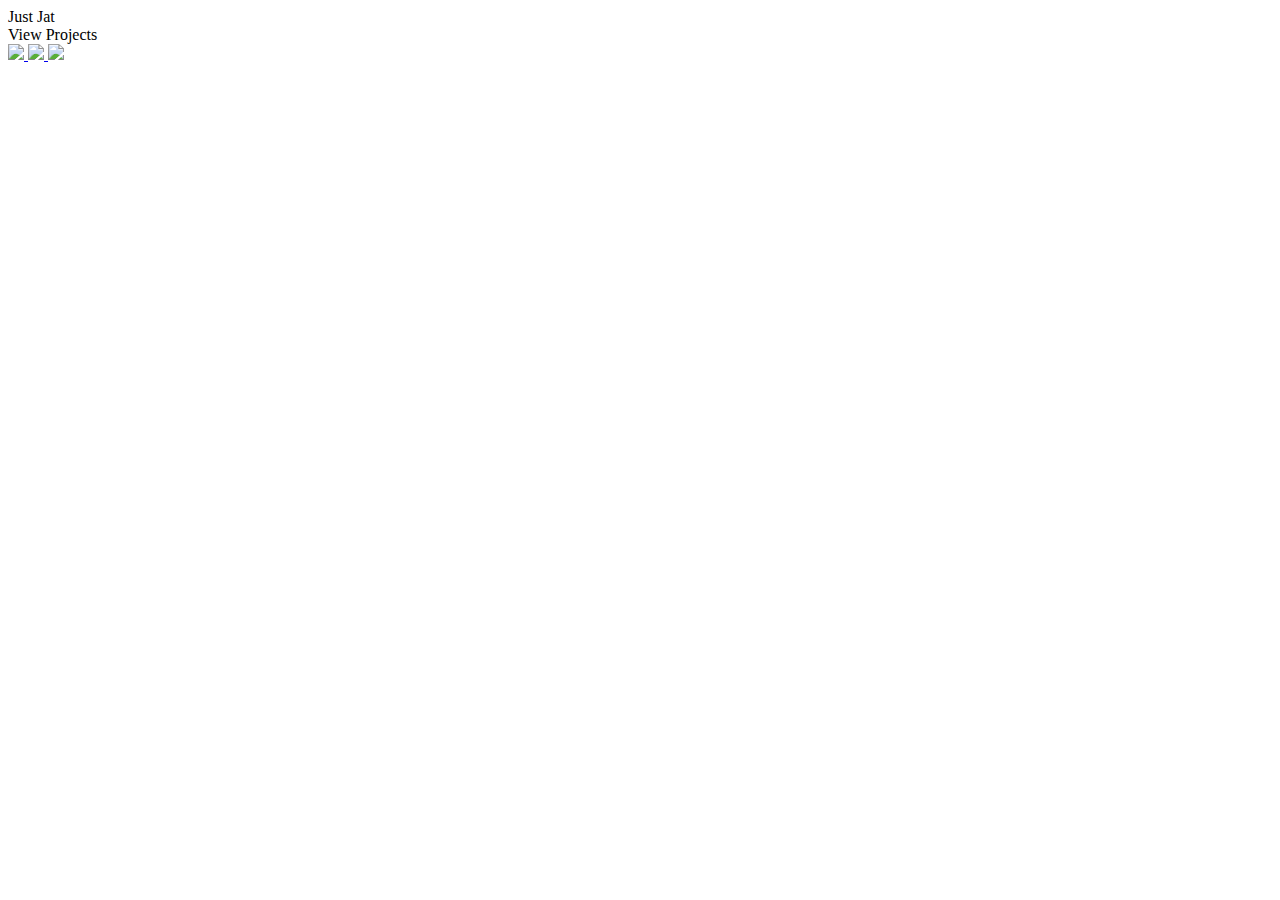
==== index.html @ d4e4ec51 "Add files via upload" ====
<!DOCTYPE html>
<head>
    <meta charset="utf-8" />
    <title> Home | Just Jat</title>
    <!--Default Styles-->
    <link rel="stylesheet" type="text/css" href="assets/css/main.css">
    <!--Default Styles-->
    <link rel="stylesheet" href="assets/css/home.css">
</head>
<body>
    <div id="home-title-container">
        Just Jat
    </div>
    <div id="info-container-container">
        <!-- <div class="small-info-container">
            <div class="small-info-container-header">View Projects</div>
            <div class="small-info-container-pictures">
                <a href="https://repl.it/@Jath/Turn-Based-Game" target="_blank">
                    <img src="assets/files/Turn_Based_Game.jpg"></img>
                </a>
                <a href="https://www.spigotmc.org/resources/give-me-dirt.53737/" target="_blank">
                    <img src="assets/files/GiveMeDirtCrafting.png"></img>
                </a>
                <a href="assetsfiles//MultiSurvival.apk" download>
                    <img src="assets/files/MultiSurvival.png"></img>
                </a>
            </div>
        </div> -->
        <div class="large-info-container">
            <div class="large-info-container-header">View Projects</div>
            <div class="large-info-container-pictures">
                <a href="https://repl.it/@Jath/Turn-Based-Game" target="_blank">
                    <img src="assets/files/Turn_Based_Game.jpg"></img>
                </a>
                <a href="https://www.spigotmc.org/resources/give-me-dirt.53737/" target="_blank">
                    <img src="assets/files/GiveMeDirtCrafting.png"></img>
                </a>
                <a href="assets/files/MultiSurvival.apk" download>
                    <img src="assets/files/MultiSurvival.png"></img>
                </a>
            </div>
        </div>
    </div>
    <script src="https://ajax.googleapis.com/ajax/libs/jquery/3.4.1/jquery.min.js"></script>
    <script type="text/javascript" src="assets/js/main.js"></script>
    <script>
        $("body").width = $("body").innerWidth()-$("body");
    </script>
    <script src="assets/js/home.js"></script>
</body>
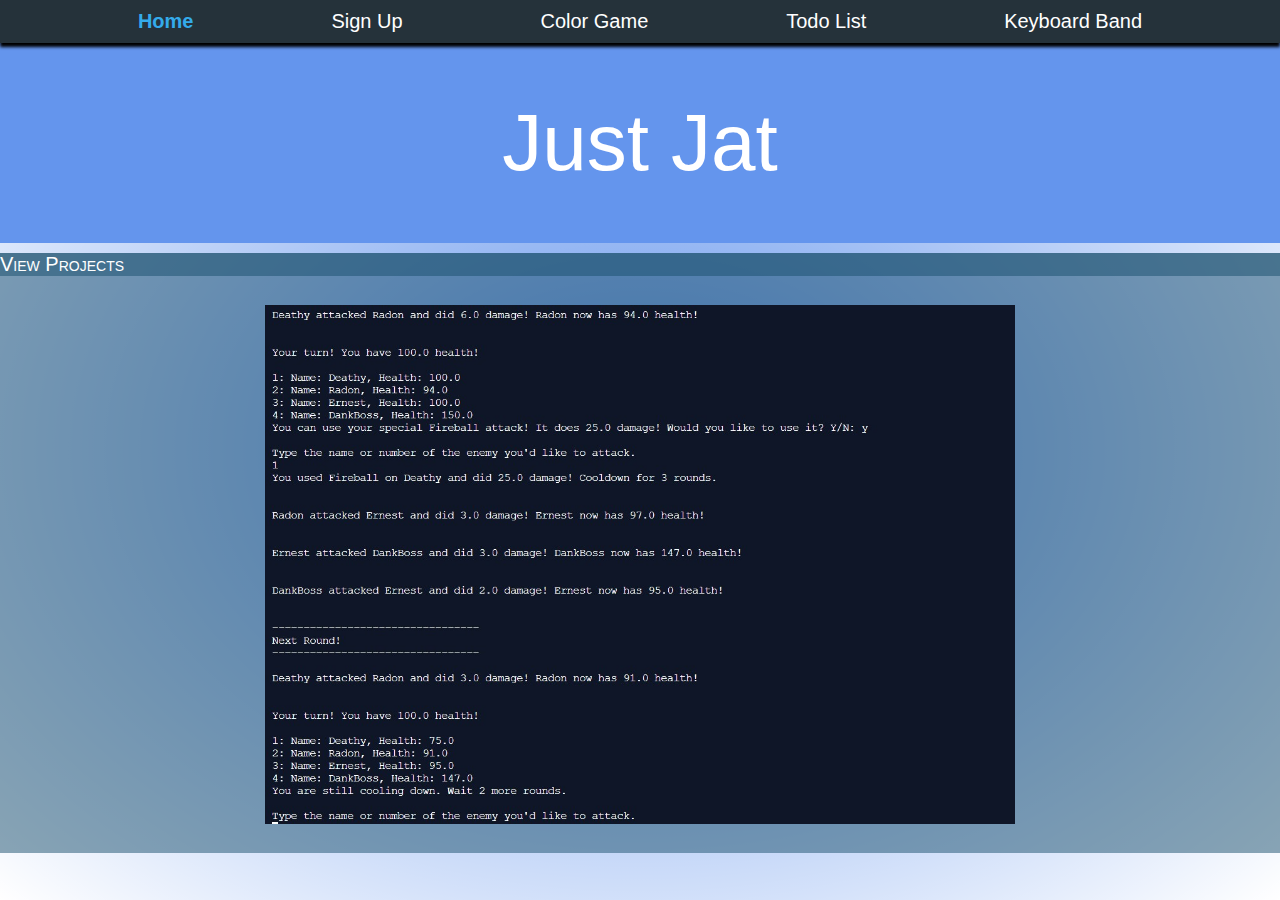
==== commit 79b8d3ae: "Update index.html" ====
--- a/index.html
+++ b/index.html
@@ -35,7 +35,7 @@
                 <a href="https://www.spigotmc.org/resources/give-me-dirt.53737/" target="_blank">
                     <img src="assets/files/GiveMeDirtCrafting.png"></img>
                 </a>
-                <a href="assets/files/MultiSurvival.apk" download>
+                <a href="https://drive.google.com/file/d/1SJQmWAWrm-hwhISEt7mQQQuYhrnfkaf6/view?usp=sharing" download>
                     <img src="assets/files/MultiSurvival.png"></img>
                 </a>
             </div>
@@ -47,4 +47,4 @@
         $("body").width = $("body").innerWidth()-$("body");
     </script>
     <script src="assets/js/home.js"></script>
-</body>+</body>
--- a/assets/css/main.css
+++ b/assets/css/main.css
@@ -0,0 +1,38 @@
+/*
+MAIN: #34ABEB
+DARKS: #38596B, #184E6B, #2885B8
+LIGHTS: #7CC6EE
+*/
+
+/*----GENERAL----*/
+body{
+    height: 100vh;
+    width: 100%;
+    margin: 0px;
+    background-color: cornflowerblue;
+    background-image: radial-gradient(transparent,white);
+    font-family: -apple-system, BlinkMacSystemFont, 'Segoe UI', Roboto, Oxygen, Ubuntu, Cantarell, 'Open Sans', 'Helvetica Neue', sans-serif;
+    box-sizing: border-box; 
+}
+#navigation{
+    position: relative;
+    background: rgb(37, 50, 58);
+    box-shadow: 0px 4px 3px black;
+    z-index: 100;
+}
+#navigation ul{
+    margin: 0px;
+    padding: 0px;
+    padding-bottom: 10px; padding-top: 10px;
+    font-size: 20px;
+    display: flex;
+    justify-content: space-evenly;
+}
+#navigation ul a{
+    color: white;
+    text-decoration: none;
+}
+#currentPage{
+    color: #34ABEB !important;
+    font-weight: bold !important;
+}
--- a/assets/css/home.css
+++ b/assets/css/home.css
@@ -0,0 +1,77 @@
+/*
+MAIN: #34ABEB
+DARKS: #38596B, #184E6B, #2885B8
+LIGHTS: #7CC6EE
+*/
+/*----HOME----*/
+#home-title-container{
+    height: 200px;
+    display: flex;
+    align-items: center;
+    justify-content: center;
+    background-color: cornflowerblue;
+    color: white;
+    font-size: 80px;
+    animation: backgroundChange 10s ease-in infinite;
+}
+@keyframes backgroundChange{
+    0%{background-color: cornflowerblue;}
+    25%{background-color: rgb(100, 182, 237);} 
+    50%{background-color: rgb(100, 114, 237);} 
+    75%{background-color: rgb(100, 182, 237);} 
+    100%{background-color: cornflowerblue;} 
+}
+.small-info-container,.large-info-container{
+    min-height: 100px;
+    display: flex;
+    flex-direction: column;
+    background-color: rgba(24, 78, 107, 0.5);
+    color: white;
+    font-variant: small-caps;
+    font-size: 20px;
+    margin-top: 10px;
+}.large-info-container{min-height: 600px !important;}
+.small-info-container-header, .large-info-container-header{
+    background-color: rgba(24, 78, 107, 0.5);
+}
+.small-info-container-pictures, .large-info-container-pictures{
+    display: flex;
+    width: 100%;
+    height: 200px;
+    flex-direction: row;
+    justify-content: space-evenly;
+    align-content: center;
+    flex-grow: 1;
+} 
+.small-info-container-pictures a, .large-info-container-pictures a{
+    display: flex;
+    flex: 1 0 10px;
+    flex-direction: row;
+    justify-content: space-evenly;
+    background-color: none;
+} .large-info-container-pictures a{display: none;}
+.small-info-container-pictures a img, .large-info-container-pictures a img{
+    object-fit: contain;
+    max-width: 100%;
+    max-height: 90%;
+    min-height: 70%;
+    margin: 10px;
+    align-self: center;
+}
+.img-roll{
+    background-color: rgba(24, 78, 107, 0.5);
+}
+.visible{
+    display: flex !important;
+}
+.fade{
+    animation: fade 10s linear;
+}
+@keyframes fade{
+    95%{
+        opacity: 1;
+    }
+    100%{
+        opacity: 0;
+    }
+}
